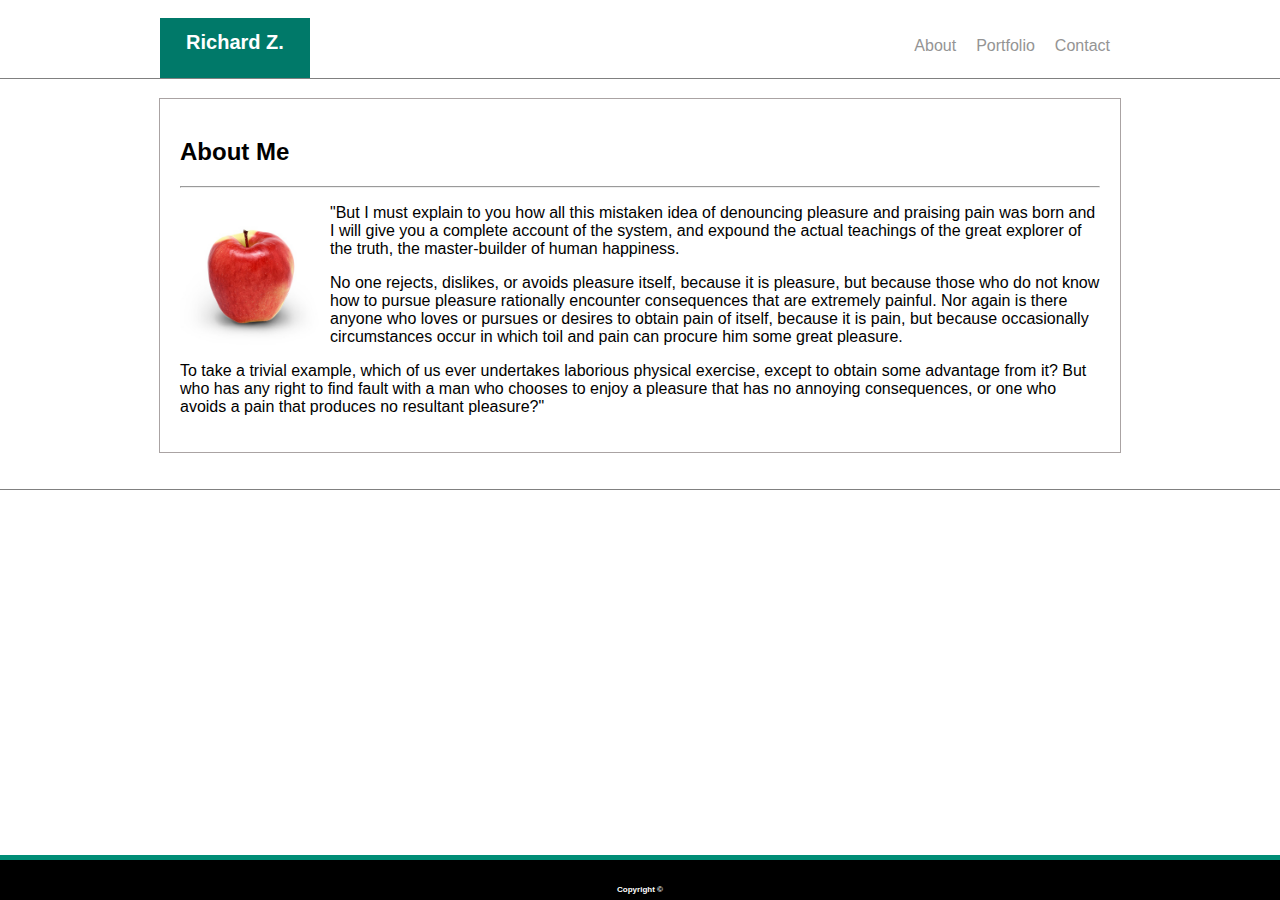
==== index.html @ 2e9bd3d6 "made changes to formatting" ====
<!DOCTYPE html>
<html>
<head>
    <meta charset="UTF-8">
    <title>Richard's Portfolio - About Me</title>
    <link rel="stylesheet" type="text/css" href="assets\css\style.css">
    <link rel="stylesheet" href="https://maxcdn.bootstrapcdn.com/bootstrap/3.4.0/css/bootstrap.min.css" integrity="sha384-1q8mTJOASx8j1Au+a5WDVnPi2lkFfwwEAa8hDDdjZlpLegxhjVME1fgjWPGmkzs7" crossorigin="anonymous">

</head>
<body>
  
<div class="container">

    
    <nav>
        
        <div class="navigation-bar">
            <div id="navbar">  
                <ul>
                    <li><a href="contact.html">Contact</a></li>
                    <li><a href="Portfolio.html">Portfolio</a></li>
                    <li><a href="index.html">About</a></li>
                </ul>
            </div>
        </div>
    </nav>
    <br>
        <header>
        <div class="mainheader">
                <h1>Richard Z.</h1>
        </div>
        </header>

</div>
    
    <div class="backgroundimage" style="height:100%">
        <div class="content">
            <hr style="height:0.5px; visibility:hidden;">    
            <div class="mainbody">
                <h2>About Me</h2>
                <hr>
                <div id="appleimg">
                    <img src="assets\images\ambrosia-apple.jpg" height="150px"; width="150px">
                </div>
                <p>"But I must explain to you how all this mistaken idea of denouncing pleasure and praising pain was born and I will give you a complete account of the system, and expound the actual teachings of the great explorer of the truth, the master-builder of human happiness. </p>
                <p>No one rejects, dislikes, or avoids pleasure itself, because it is pleasure, but because those who do not know how to pursue pleasure rationally encounter consequences that are extremely painful. Nor again is there anyone who loves or pursues or desires to obtain pain of itself, because it is pain, but because occasionally circumstances occur in which toil and pain can procure him some great pleasure. </p>
                <p>To take a trivial example, which of us ever undertakes laborious physical exercise, except to obtain some advantage from it? But who has any right to find fault with a man who chooses to enjoy a pleasure that has no annoying consequences, or one who avoids a pain that produces no resultant pleasure?"</p>
            </div>
            <br>
            <br>
        </div>
        <footer>
                <h3>Copyright ©</h3>  <!--Need to anchor bground img to footer-->
            </footer>      
    </div>


</body>
</html>
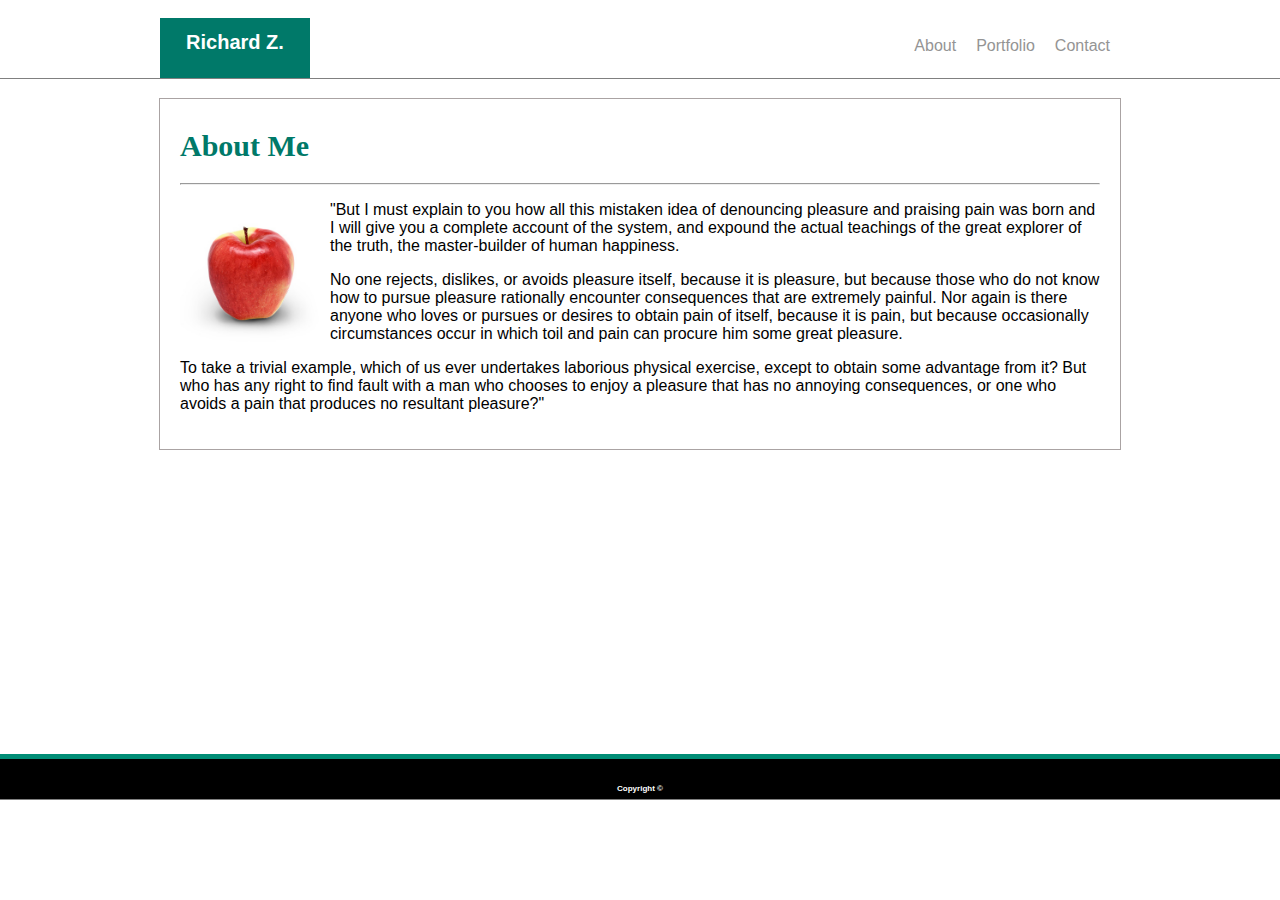
==== commit 9118c2d3: "added hr to footer" ====
--- a/index.html
+++ b/index.html
@@ -49,6 +49,7 @@
             <br>
             <br>
         </div>
+            <hr style="height:250px; visibility:hidden">
         <footer>
                 <h3>Copyright ©</h3>  <!--Need to anchor bground img to footer-->
             </footer>      
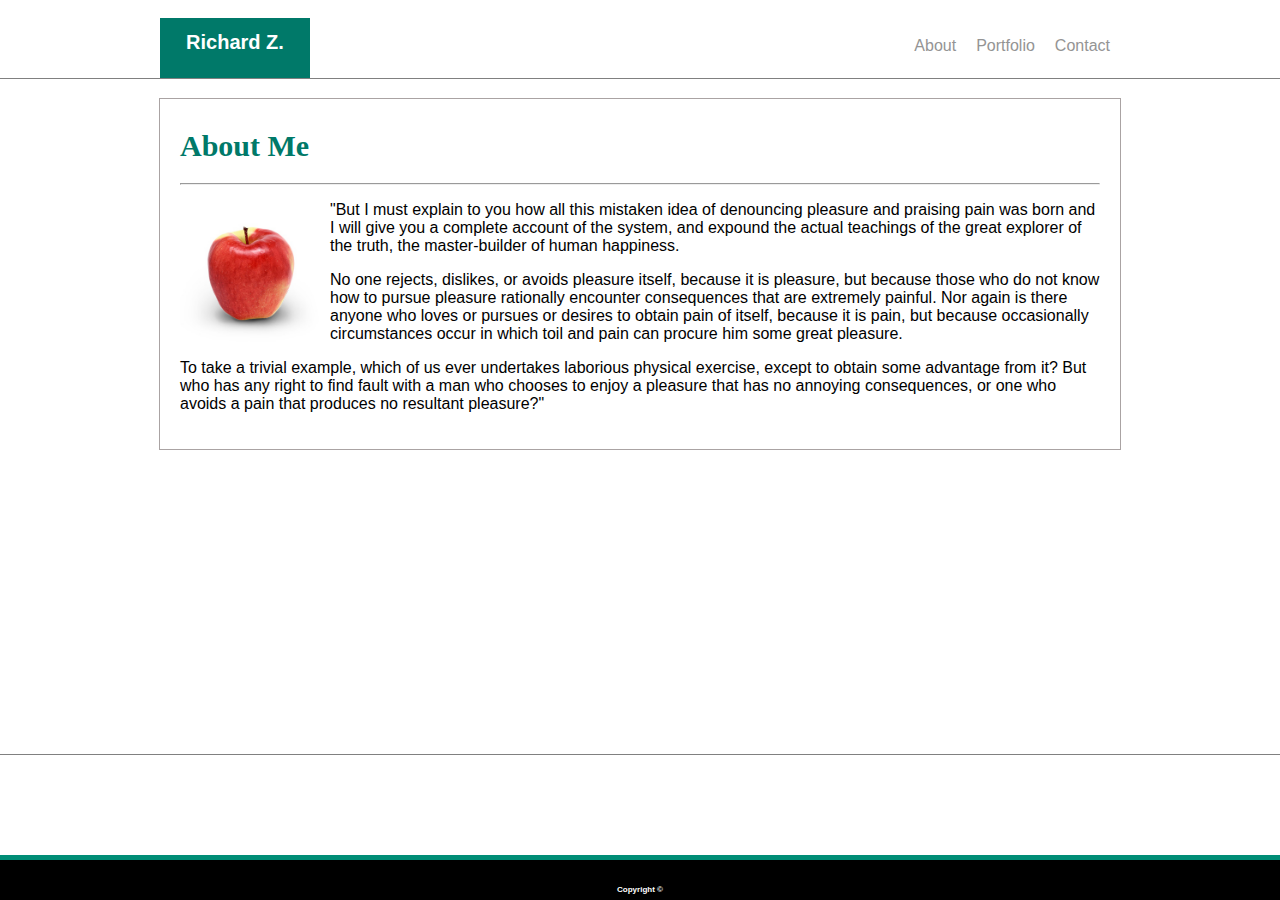
==== commit 24d89eaa: "updating files 5-23-18" ====
--- a/index.html
+++ b/index.html
@@ -9,6 +9,8 @@
 </head>
 <body>
   
+    <!--Testing comment-->
+
 <div class="container">
 
     
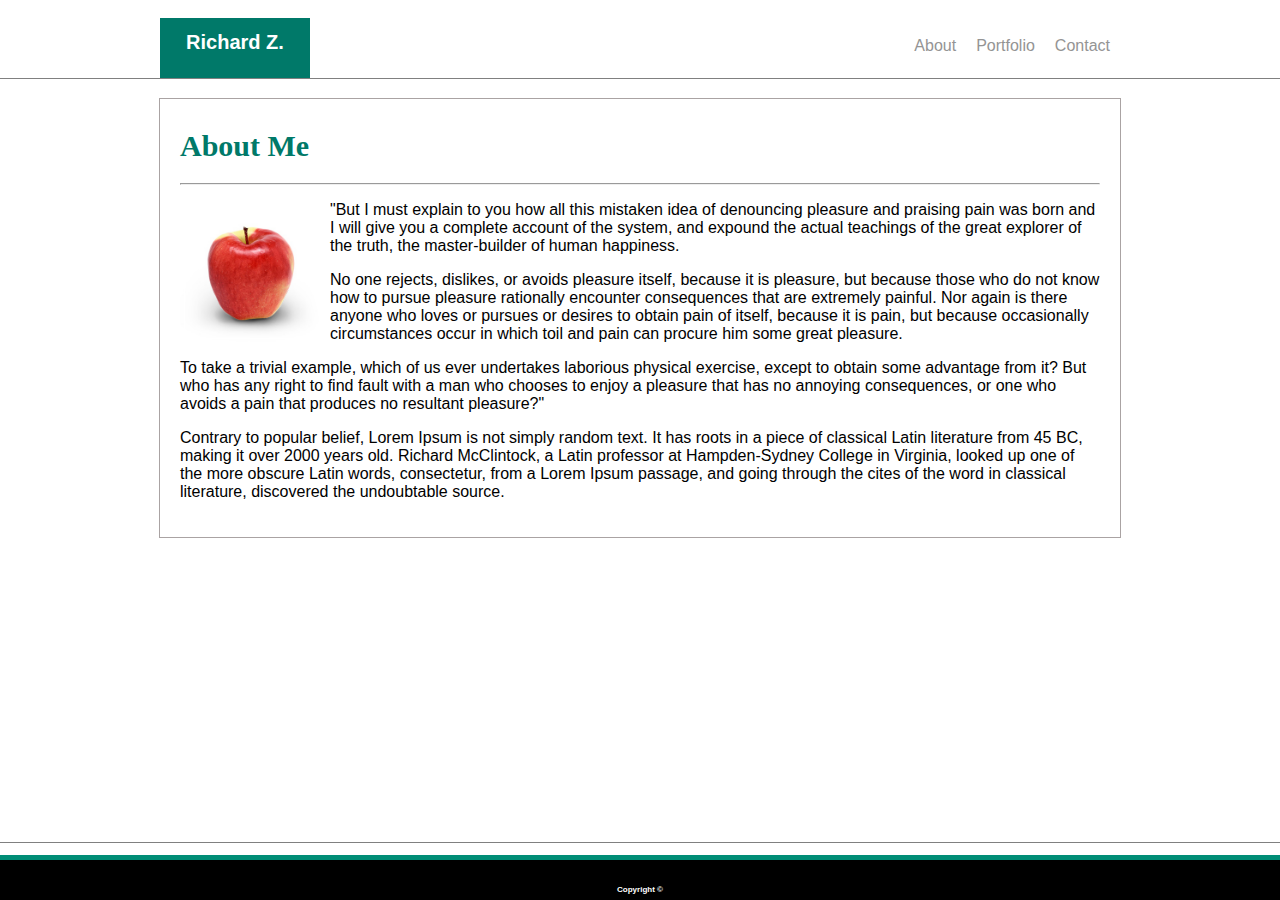
==== commit 9cd99eac: "updated portfolio pages, format styles on all pages, added images" ====
--- a/index.html
+++ b/index.html
@@ -4,7 +4,7 @@
     <meta charset="UTF-8">
     <title>Richard's Portfolio - About Me</title>
     <link rel="stylesheet" type="text/css" href="assets\css\style.css">
-    <link rel="stylesheet" href="https://maxcdn.bootstrapcdn.com/bootstrap/3.4.0/css/bootstrap.min.css" integrity="sha384-1q8mTJOASx8j1Au+a5WDVnPi2lkFfwwEAa8hDDdjZlpLegxhjVME1fgjWPGmkzs7" crossorigin="anonymous">
+    <link href="https://fonts.googleapis.com/css?family=Monoton&display=swap" rel="stylesheet">
 
 </head>
 <body>
@@ -44,9 +44,12 @@
                 <div id="appleimg">
                     <img src="assets\images\ambrosia-apple.jpg" height="150px"; width="150px">
                 </div>
-                <p>"But I must explain to you how all this mistaken idea of denouncing pleasure and praising pain was born and I will give you a complete account of the system, and expound the actual teachings of the great explorer of the truth, the master-builder of human happiness. </p>
-                <p>No one rejects, dislikes, or avoids pleasure itself, because it is pleasure, but because those who do not know how to pursue pleasure rationally encounter consequences that are extremely painful. Nor again is there anyone who loves or pursues or desires to obtain pain of itself, because it is pain, but because occasionally circumstances occur in which toil and pain can procure him some great pleasure. </p>
-                <p>To take a trivial example, which of us ever undertakes laborious physical exercise, except to obtain some advantage from it? But who has any right to find fault with a man who chooses to enjoy a pleasure that has no annoying consequences, or one who avoids a pain that produces no resultant pleasure?"</p>
+                <div class="aboutp1">
+                    <p>"But I must explain to you how all this mistaken idea of denouncing pleasure and praising pain was born and I will give you a complete account of the system, and expound the actual teachings of the great explorer of the truth, the master-builder of human happiness. </p>
+                    <p>No one rejects, dislikes, or avoids pleasure itself, because it is pleasure, but because those who do not know how to pursue pleasure rationally encounter consequences that are extremely painful. Nor again is there anyone who loves or pursues or desires to obtain pain of itself, because it is pain, but because occasionally circumstances occur in which toil and pain can procure him some great pleasure. </p>
+                    <p>To take a trivial example, which of us ever undertakes laborious physical exercise, except to obtain some advantage from it? But who has any right to find fault with a man who chooses to enjoy a pleasure that has no annoying consequences, or one who avoids a pain that produces no resultant pleasure?"</p>
+                    <p>Contrary to popular belief, Lorem Ipsum is not simply random text. It has roots in a piece of classical Latin literature from 45 BC, making it over 2000 years old. Richard McClintock, a Latin professor at Hampden-Sydney College in Virginia, looked up one of the more obscure Latin words, consectetur, from a Lorem Ipsum passage, and going through the cites of the word in classical literature, discovered the undoubtable source.</p>
+                </div>        
             </div>
             <br>
             <br>
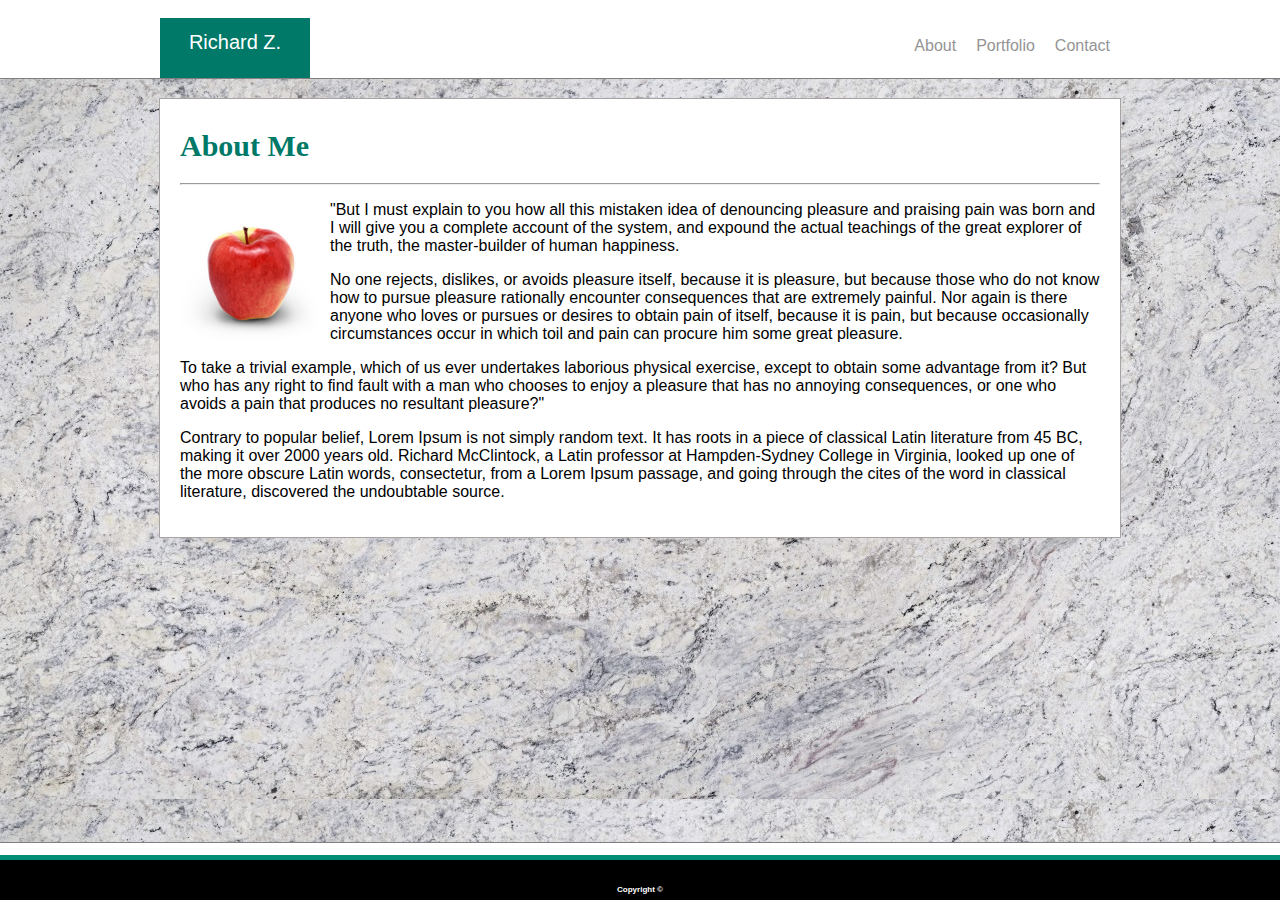
==== commit 4e89460c: "Updating files, links, fonts" ====
--- a/index.html
+++ b/index.html
@@ -4,7 +4,7 @@
     <meta charset="UTF-8">
     <title>Richard's Portfolio - About Me</title>
     <link rel="stylesheet" type="text/css" href="assets\css\style.css">
-    <link href="https://fonts.googleapis.com/css?family=Monoton&display=swap" rel="stylesheet">
+    <link href="https://fonts.googleapis.com/css?family=Poiret+One&display=swap" rel="stylesheet">
 
 </head>
 <body>
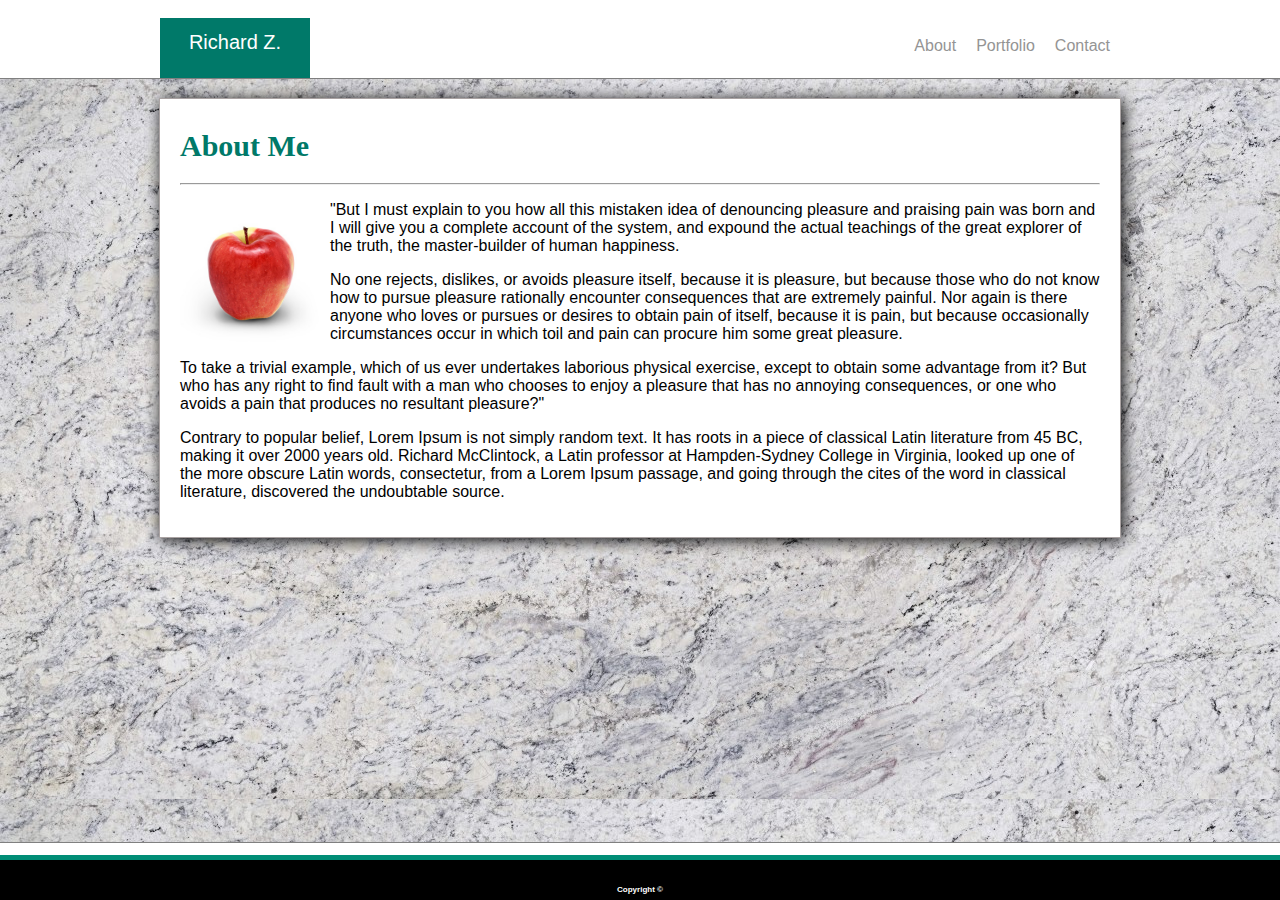
==== commit cfc5fe63: "added icon" ====
--- a/index.html
+++ b/index.html
@@ -5,6 +5,7 @@
     <title>Richard's Portfolio - About Me</title>
     <link rel="stylesheet" type="text/css" href="assets\css\style.css">
     <link href="https://fonts.googleapis.com/css?family=Poiret+One&display=swap" rel="stylesheet">
+    <link rel="shortcut icon" href="assets/images/l4icon.ico" type="image/x-icon"/>
 
 </head>
 <body>
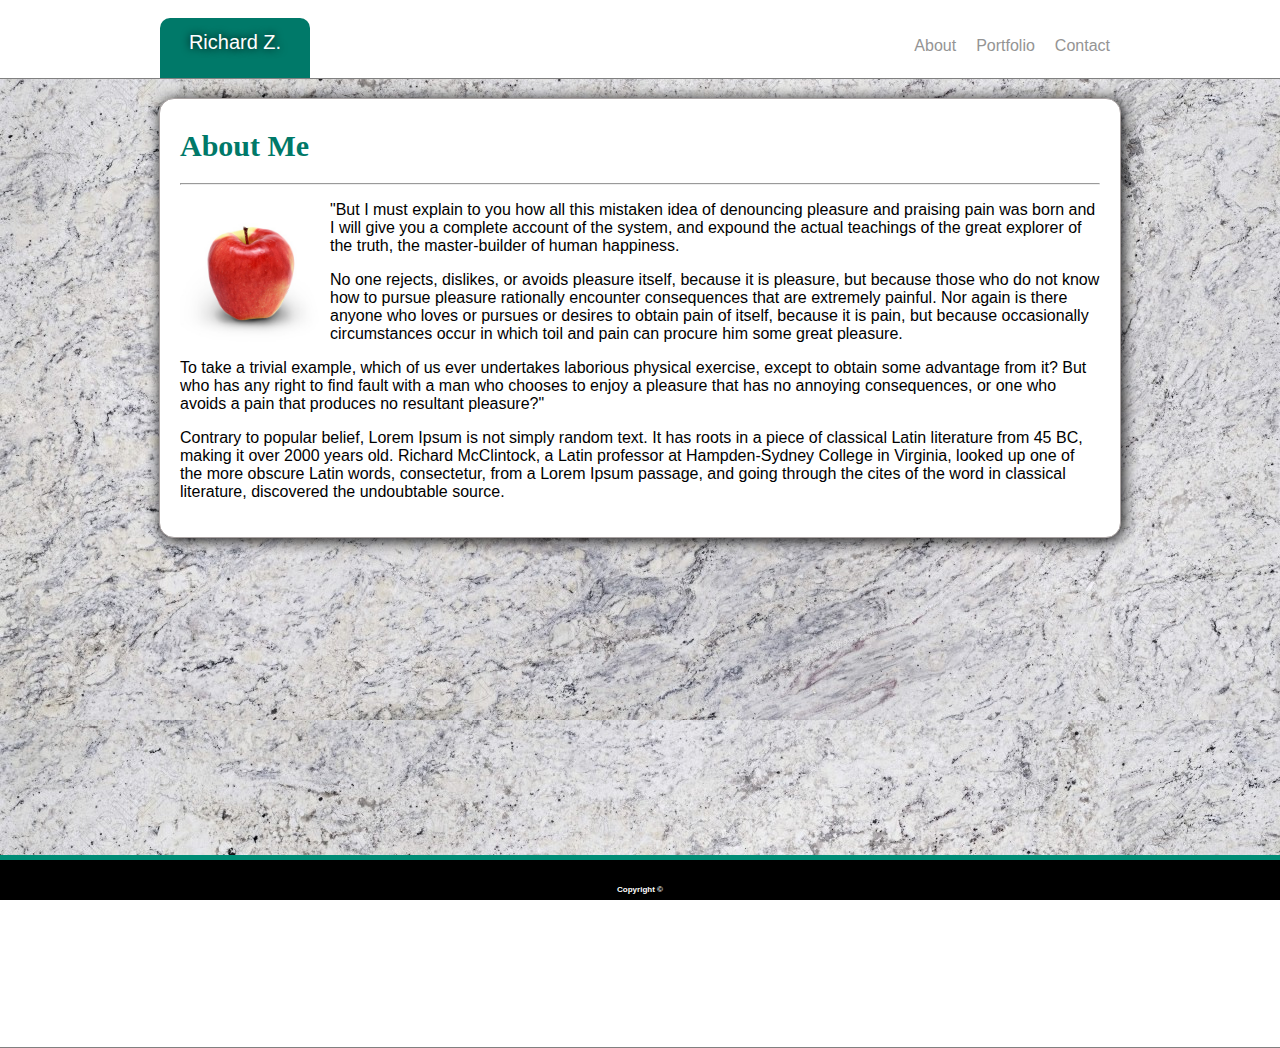
==== commit f5742c17: "updated css file and adjusted values in html" ====
--- a/index.html
+++ b/index.html
@@ -21,7 +21,7 @@
             <div id="navbar">  
                 <ul>
                     <li><a href="contact.html">Contact</a></li>
-                    <li><a href="Portfolio.html">Portfolio</a></li>
+                    <li><a href="portfolio.html">Portfolio</a></li>
                     <li><a href="index.html">About</a></li>
                 </ul>
             </div>
@@ -36,7 +36,7 @@
 
 </div>
     
-    <div class="backgroundimage" style="height:100%">
+    <div class="backgroundimage" style="hseight:100%">
         <div class="content">
             <hr style="height:0.5px; visibility:hidden;">    
             <div class="mainbody">
@@ -55,8 +55,8 @@
             <br>
             <br>
         </div>
-            <hr style="height:250px; visibility:hidden">
-        <footer>
+            <hr style="height:455px; visibility:hidden">
+            <footer>
                 <h3>Copyright ©</h3>  <!--Need to anchor bground img to footer-->
             </footer>      
     </div>
